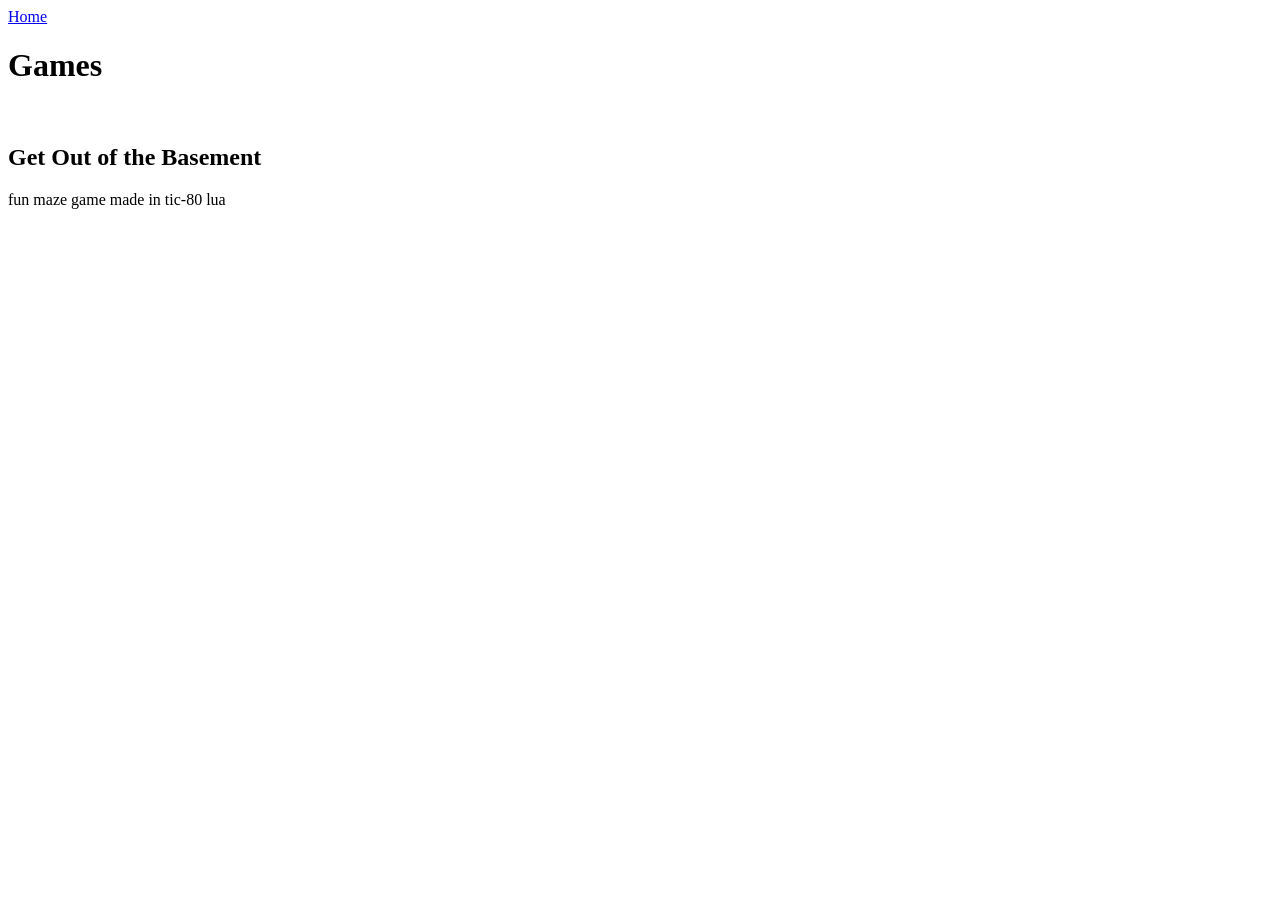
==== games.html @ bb2add7e "Add games.html to showcase game details This file introduces a new HTML page that showcases a specif" ====
<html>
  <title>Games | GetOffGames! Games Studio Inc.</title>
  <a href="index.html">Home</a>
  <h1>Games</h1>
  <br>
  <h2>Get Out of the Basement</h2>
  <p>fun maze game made in tic-80 lua</p>
</html>
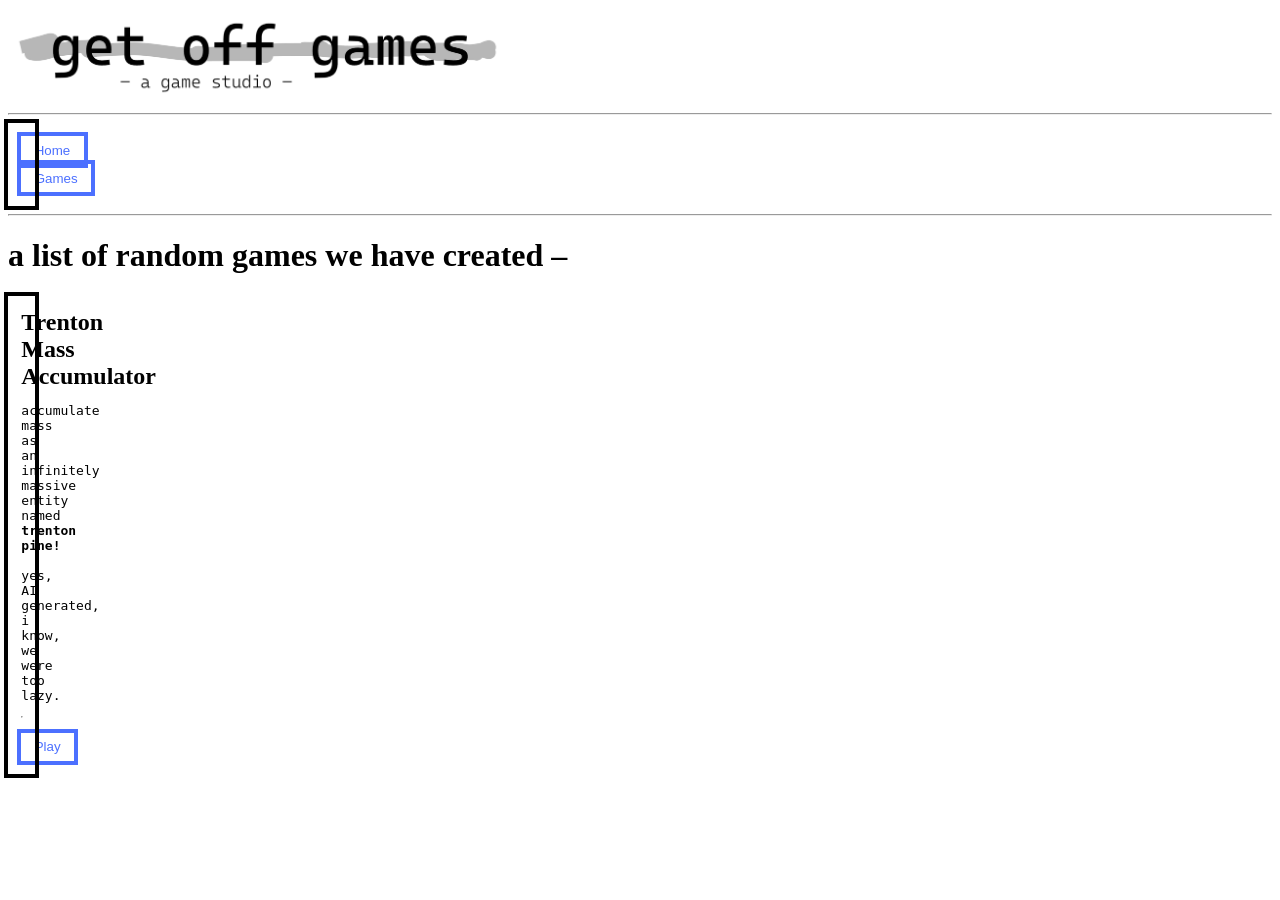
==== commit d1221ba2: "big website changes, new logo and added better navbar" ====
--- a/games.html
+++ b/games.html
@@ -1,8 +1,32 @@
-<html>
-  <title>Games | GetOffGames! Games Studio Inc.</title>
-  <a href="index.html">Home</a>
-  <h1>Games</h1>
-  <br>
-  <h2>Get Out of the Basement</h2>
-  <p>fun maze game made in tic-80 lua</p>
-</html>
+<!DOCTYPE html>
+<html lang="en">
+<head>
+    <meta charset="UTF-8">
+    <meta name="viewport" content="width=device-width, initial-scale=1.0">
+    <title>get off games - random games we made</title>
+    <link rel="stylesheet" href="style.css">
+</head>
+<body>
+    <img src="getoffgames.png" alt="get off games logo" width="500pt" height="auto">
+    
+    <hr>
+
+    <div class="margin1 divout padding1">
+        <a href="./index.html"><button class="btnblue play" style="margin-right: 7pt;">Home</button></a>
+        <a href="./games.html"><button class="btnblue play" style="margin-right: 7pt;">Games</button></a>
+    </div>
+
+    <hr>
+
+    <h1>a list of random games we have created – </h1>
+
+    <div class="margin1 divout padding1">
+        <h2>Trenton Mass Accumulator</h2>
+        <p class="mono">accumulate mass as an infinitely massive entity <br>named <b>trenton pine!</b> <br><br>yes, AI generated, i know, we were too lazy.</p>
+        <hr>
+
+        <a href="https://martwaterimp.github.io/mass-accumulator/"><button class="btnblue play" style="margin-top: 5pt;">Play</button></a>
+    </div>
+
+</body>
+</html>
--- a/style.css
+++ b/style.css
@@ -0,0 +1,38 @@
+.mono
+{
+    font-family: monospace;
+}
+
+.margin1
+{
+    margin-right: 1000pt;
+}
+
+.divout h2 {
+    margin-top: 0;
+    margin-bottom: 0;
+}
+
+.padding1
+{
+    padding: 10pt;
+}
+
+.divout
+{
+    outline: 3pt solid black;
+}
+
+button
+{
+    background: none;
+    border: none;
+}
+
+.btnblue
+{
+    outline: 3pt solid rgb(76, 112, 255);
+    padding: 5pt;
+    padding-inline: 10pt;
+    color: rgb(76, 112, 255);
+}
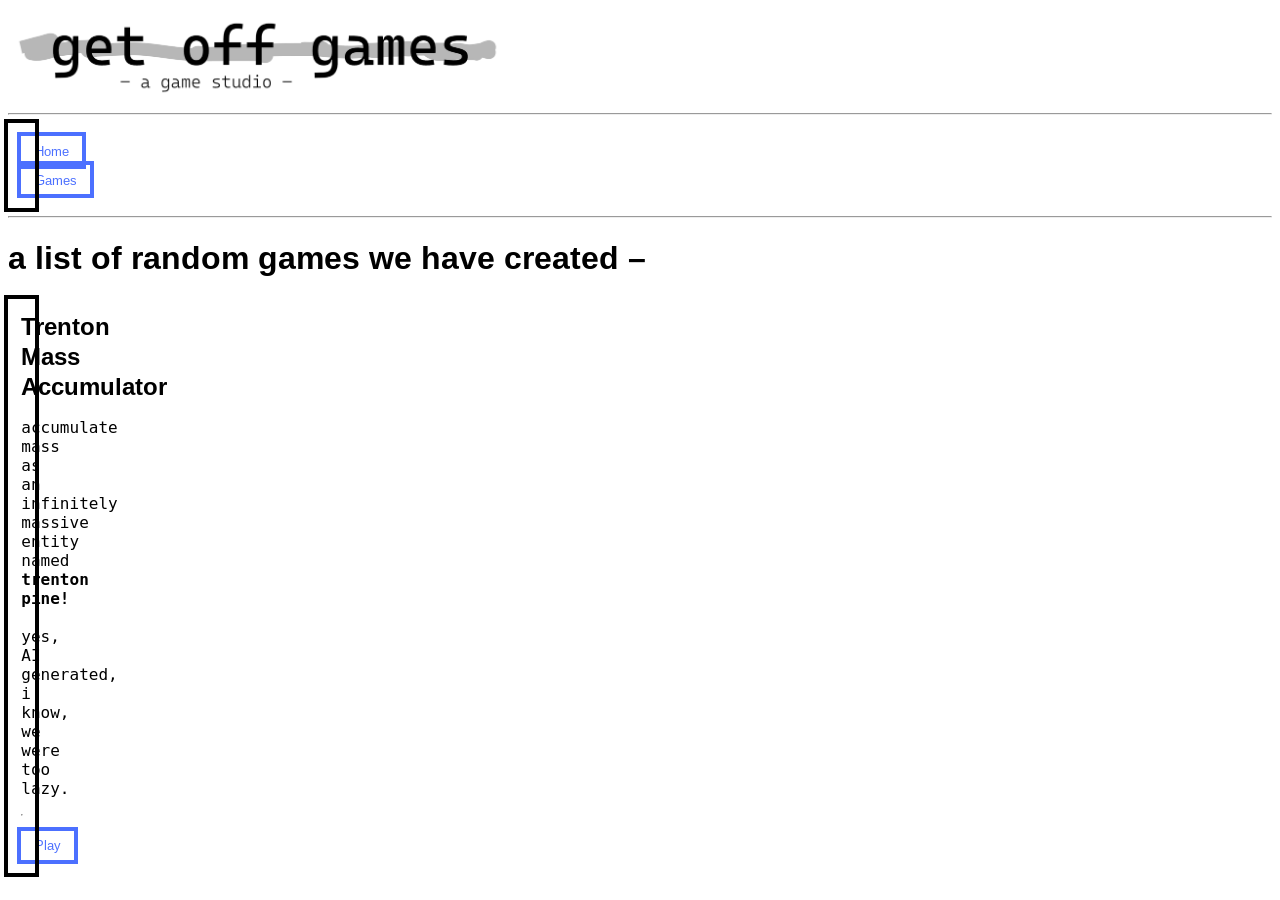
==== commit db28fc0a: "Fix fonts" ====
--- a/games.html
+++ b/games.html
@@ -4,11 +4,14 @@
     <meta charset="UTF-8">
     <meta name="viewport" content="width=device-width, initial-scale=1.0">
     <title>get off games - random games we made</title>
+    <link rel="preconnect" href="https://fonts.googleapis.com">
+    <link rel="preconnect" href="https://fonts.gstatic.com" crossorigin>
+    <link href="https://fonts.googleapis.com/css2?family=Arimo:wght@400;700&display=swap" rel="stylesheet">
     <link rel="stylesheet" href="style.css">
 </head>
 <body>
     <img src="getoffgames.png" alt="get off games logo" width="500pt" height="auto">
-    
+
     <hr>
 
     <div class="margin1 divout padding1">
--- a/style.css
+++ b/style.css
@@ -1,6 +1,11 @@
 .mono
 {
-    font-family: monospace;
+    font-family: Menlo, monospace;
+}
+
+body
+{
+    font-family: 'Arimo', sans-serif;
 }
 
 .margin1
@@ -27,6 +32,7 @@
 {
     background: none;
     border: none;
+    font-family: inherit;
 }
 
 .btnblue
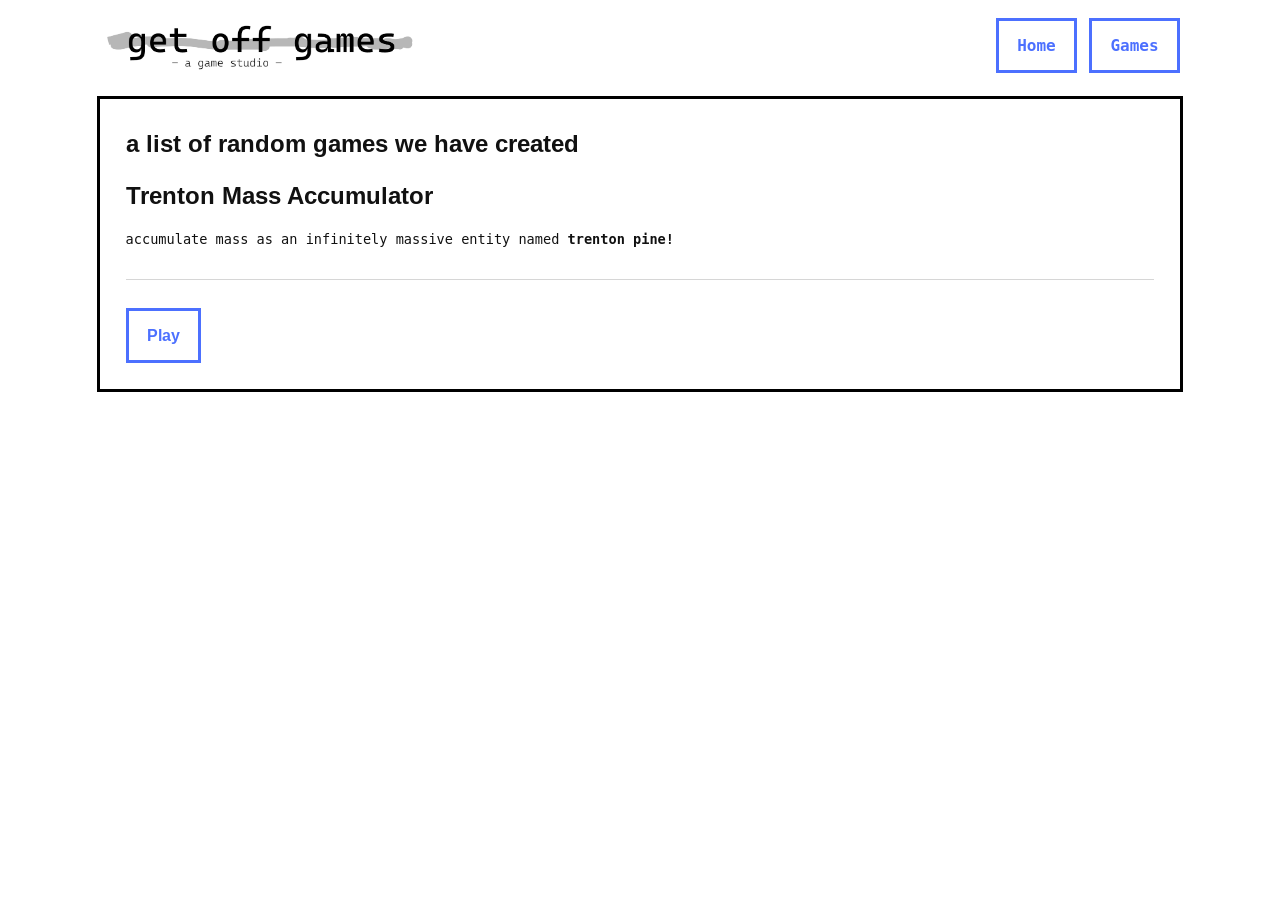
==== commit b7e63a33: "big ui update, works on all resolutions now" ====
--- a/games.html
+++ b/games.html
@@ -10,26 +10,26 @@
     <link rel="stylesheet" href="style.css">
 </head>
 <body>
-    <img src="getoffgames.png" alt="get off games logo" width="500pt" height="auto">
+    <main class="site-shell">
+        <header class="site-header">
+            <img class="site-logo" src="getoffgames.png" alt="get off games logo">
+            <nav class="site-nav" aria-label="Primary navigation">
+                <a class="btnblue" href="./index.html">Home</a>
+                <a class="btnblue" href="./games.html">Games</a>
+            </nav>
+        </header>
 
-    <hr>
-
-    <div class="margin1 divout padding1">
-        <a href="./index.html"><button class="btnblue play" style="margin-right: 7pt;">Home</button></a>
-        <a href="./games.html"><button class="btnblue play" style="margin-right: 7pt;">Games</button></a>
-    </div>
-
-    <hr>
-
-    <h1>a list of random games we have created – </h1>
-
-    <div class="margin1 divout padding1">
-        <h2>Trenton Mass Accumulator</h2>
-        <p class="mono">accumulate mass as an infinitely massive entity <br>named <b>trenton pine!</b> <br><br>yes, AI generated, i know, we were too lazy.</p>
-        <hr>
-
-        <a href="https://martwaterimp.github.io/mass-accumulator/"><button class="btnblue play" style="margin-top: 5pt;">Play</button></a>
-    </div>
-
+        <section class="section-card">
+            <h1>a list of random games we have created</h1>
+            <div class="game-card">
+                <article>
+                    <h2>Trenton Mass Accumulator</h2>
+                    <p class="mono">accumulate mass as an infinitely massive entity named <strong>trenton pine!</strong></p>
+                    <hr>
+                    <a class="btnblue" href="https://martwaterimp.github.io/mass-accumulator/" target="_blank" rel="noreferrer noopener">Play</a>
+                </article>
+            </div>
+        </section>
+    </main>
 </body>
-</html>+</html>
--- a/style.css
+++ b/style.css
@@ -1,44 +1,145 @@
-.mono
-{
+:root {
+    color-scheme: light;
+    --page-bg: #ffffff;
+    --card-bg: #ffffff;
+    --border-color: #000000;
+    --accent: rgb(76, 112, 255);
+    --max-width: 1080px;
+}
+
+* {
+    box-sizing: border-box;
+}
+
+html {
+    scroll-behavior: smooth;
+}
+
+body {
+    margin: 0;
+    min-height: 100vh;
+    font-family: 'Arimo', sans-serif;
+    background: var(--page-bg);
+    color: #111;
+    line-height: 1.6;
+    padding: 1rem;
+}
+
+img {
+    max-width: 100%;
+    height: auto;
+    display: block;
+}
+
+.site-shell {
+    max-width: var(--max-width);
+    margin: 0 auto;
+}
+
+.site-header {
+    display: flex;
+    flex-wrap: wrap;
+    align-items: center;
+    justify-content: space-between;
+    gap: 1rem;
+}
+
+.site-logo {
+    width: min(100%, 500px);
+    max-width: 320px;
+    object-fit: contain;
+}
+
+.site-nav {
+    display: flex;
+    flex-wrap: wrap;
+    justify-content: center;
+    gap: 0.75rem;
+    margin: 0;
     font-family: Menlo, monospace;
 }
 
-body
-{
-    font-family: 'Arimo', sans-serif;
+.site-nav a,
+.btnblue {
+    display: inline-flex;
+    align-items: center;
+    justify-content: center;
+    padding: 0.75rem 1.15rem;
+    border: 3px solid var(--accent);
+    border-radius: 0;
+    background: transparent;
+    color: var(--accent);
+    text-decoration: none;
+    font-weight: 700;
+    transition: transform 160ms ease, background 160ms ease, color 160ms ease;
 }
 
-.margin1
-{
-    margin-right: 1000pt;
+.site-nav a:hover,
+.site-nav a:focus-visible,
+.btnblue:hover,
+.btnblue:focus-visible {
+    background: var(--accent);
+    color: #ffffff;
+    transform: translateY(-1px);
 }
 
-.divout h2 {
-    margin-top: 0;
-    margin-bottom: 0;
+.section-card {
+    margin-top: 1.5rem;
+    padding: clamp(1rem, 2vw, 1.8rem);
+    background: var(--card-bg);
+    outline: 3px solid var(--border-color);
+    border-radius: 0;
 }
 
-.padding1
-{
-    padding: 10pt;
+.section-card h1,
+.section-card h2 {
+    margin-top: 0;
+    margin-bottom: 0.85rem;
 }
 
-.divout
-{
-    outline: 3pt solid black;
+.section-card p {
+    margin: 0 0 1.25rem;
 }
 
-button
-{
-    background: none;
-    border: none;
-    font-family: inherit;
+.game-card {
+    display: grid;
+    gap: 1rem;
 }
 
-.btnblue
-{
-    outline: 3pt solid rgb(76, 112, 255);
-    padding: 5pt;
-    padding-inline: 10pt;
-    color: rgb(76, 112, 255);
-}+.mono {
+    font-family: Menlo, monospace;
+    font-size: clamp(0.85rem, 1vw, 1rem);
+}
+
+hr {
+    border: none;
+    border-top: 1px solid rgba(0, 0, 0, 0.16);
+    margin: 1.75rem 0;
+}
+
+@media (max-width: 720px) {
+    body {
+        padding: 0.85rem;
+    }
+
+    .site-header {
+        justify-content: center;
+    }
+
+    .section-card {
+        padding: 1rem;
+    }
+}
+
+@media (max-width: 480px) {
+    .site-nav,
+    .game-card {
+        width: 100%;
+        flex-direction: column;
+    }
+
+    .site-nav a,
+    .btnblue {
+        width: 100%;
+    }
+}
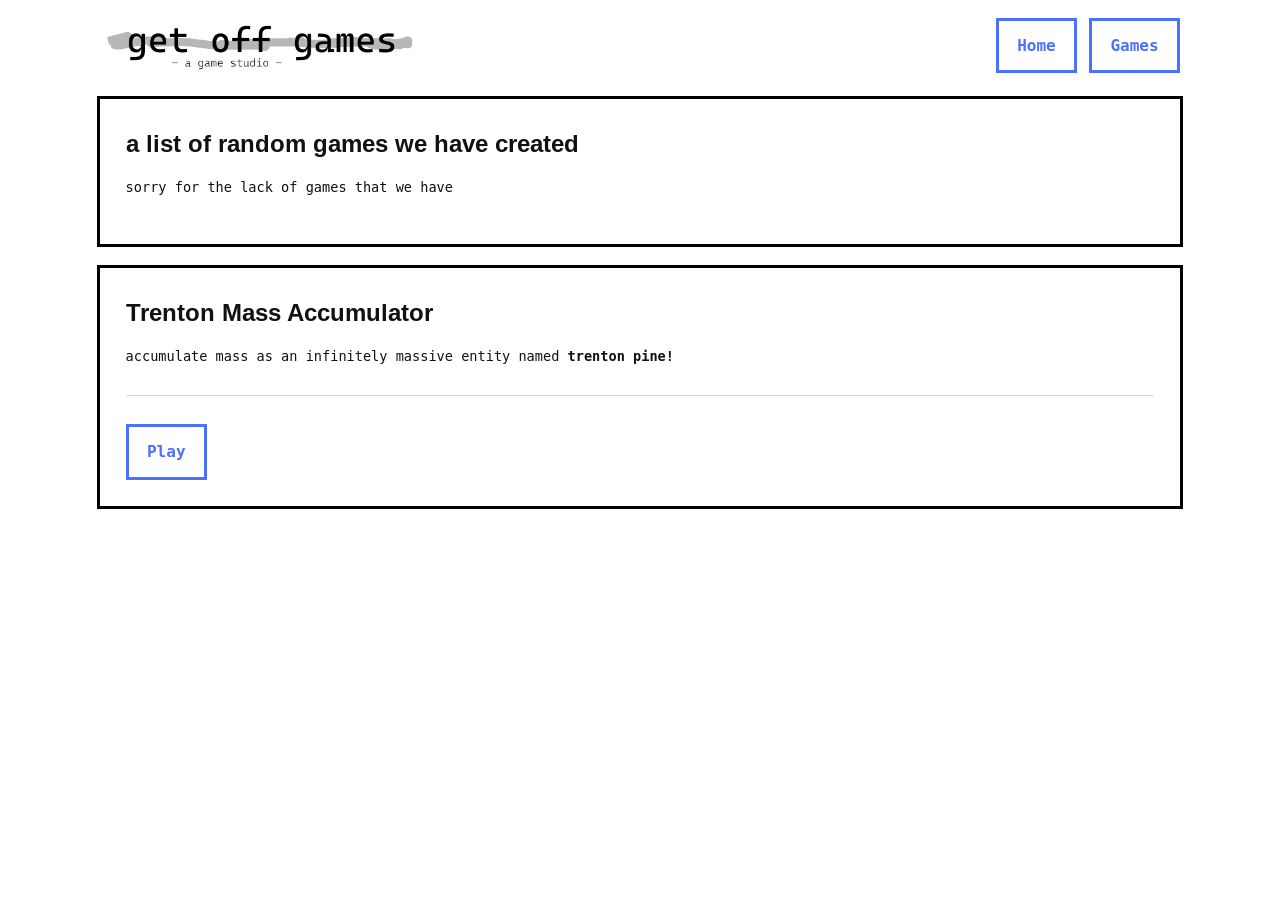
==== commit f693ca09: "thing yay" ====
--- a/games.html
+++ b/games.html
@@ -21,6 +21,10 @@
 
         <section class="section-card">
             <h1>a list of random games we have created</h1>
+            <p class="mono">sorry for the lack of games that we have</p>
+        </section>
+
+        <section class="section-card">
             <div class="game-card">
                 <article>
                     <h2>Trenton Mass Accumulator</h2>
--- a/style.css
+++ b/style.css
@@ -72,6 +72,7 @@
     text-decoration: none;
     font-weight: 700;
     transition: transform 160ms ease, background 160ms ease, color 160ms ease;
+    font-family: Menlo, monospace;
 }
 
 .site-nav a:hover,
@@ -89,6 +90,10 @@
     background: var(--card-bg);
     outline: 3px solid var(--border-color);
     border-radius: 0;
+}
+
+.section-card.no-bottom-padding {
+    padding-bottom: 0;
 }
 
 .section-card h1,
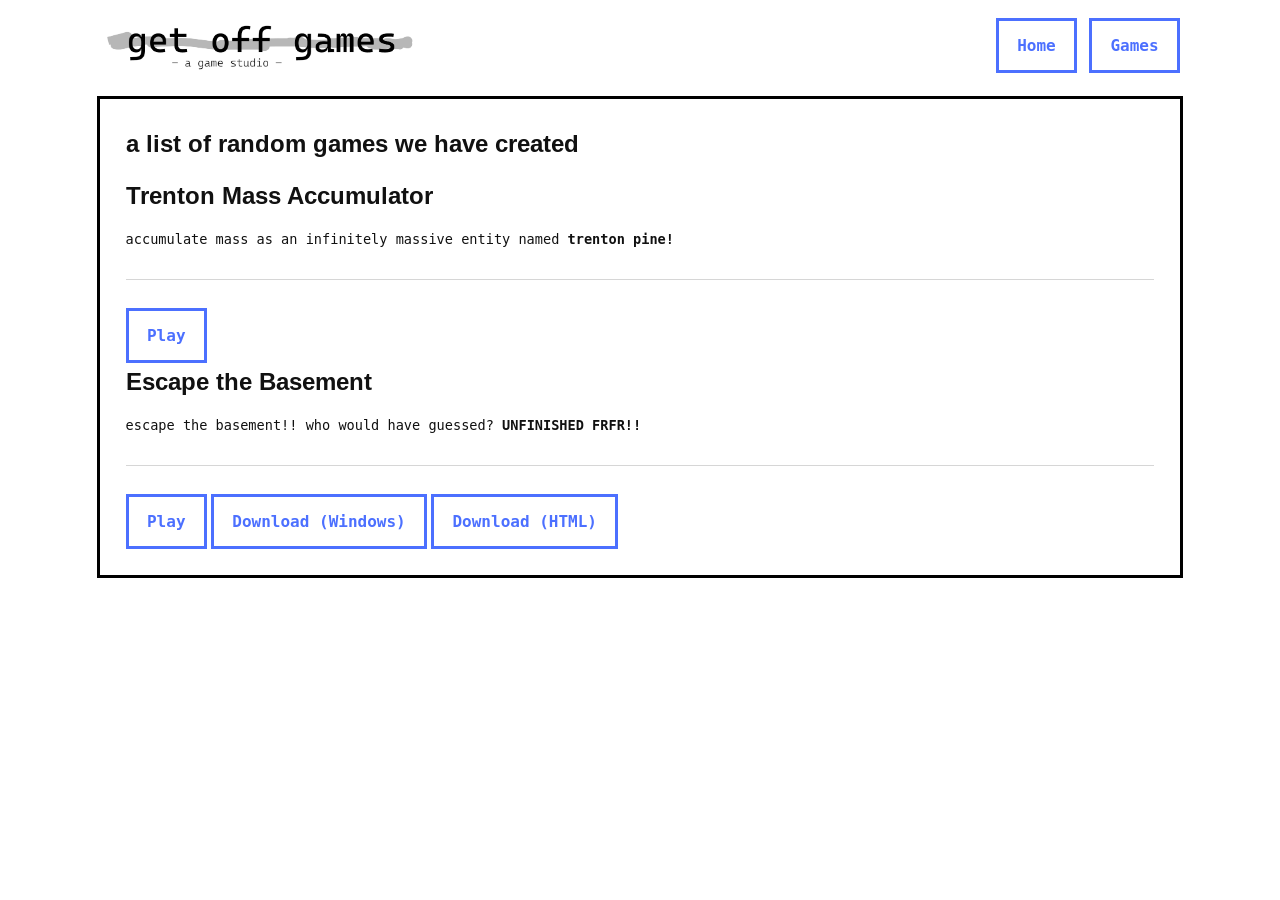
==== commit c7ca962b: "Include 'Escape the Basement' in games list Added a new game entry for 'Escape the Basement' with li" ====
--- a/games.html
+++ b/games.html
@@ -21,10 +21,6 @@
 
         <section class="section-card">
             <h1>a list of random games we have created</h1>
-            <p class="mono">sorry for the lack of games that we have</p>
-        </section>
-
-        <section class="section-card">
             <div class="game-card">
                 <article>
                     <h2>Trenton Mass Accumulator</h2>
@@ -33,6 +29,16 @@
                     <a class="btnblue" href="https://martwaterimp.github.io/mass-accumulator/" target="_blank" rel="noreferrer noopener">Play</a>
                 </article>
             </div>
+            <div class="game-card">
+                <article>
+                    <h2>Escape the Basement</h2>
+                    <p class="mono">escape the basement!! who would have guessed? <strong>UNFINISHED FRFR!!</strong></p>
+                    <hr>
+                    <a class="btnblue" href="https://tpemoviesremade.github.io/escapethebasement/" target="_blank" rel="noreferrer noopener">Play</a>
+                    <a class="btnblue" href="https://github.com/tpemoviesremade/escapethebasement/releases/download/Prerelease/ETB1.0.exe" target="_blank" rel="noreferrer noopener">Download (Windows)</a>
+                    <a class="btnblue" href="https://github.com/tpemoviesremade/escapethebasement/releases/download/Prerelease/ETB1.0.zip" target="_blank" rel="noreferrer noopener">Download (HTML)</a>
+                </article>
+            </div>
         </section>
     </main>
 </body>
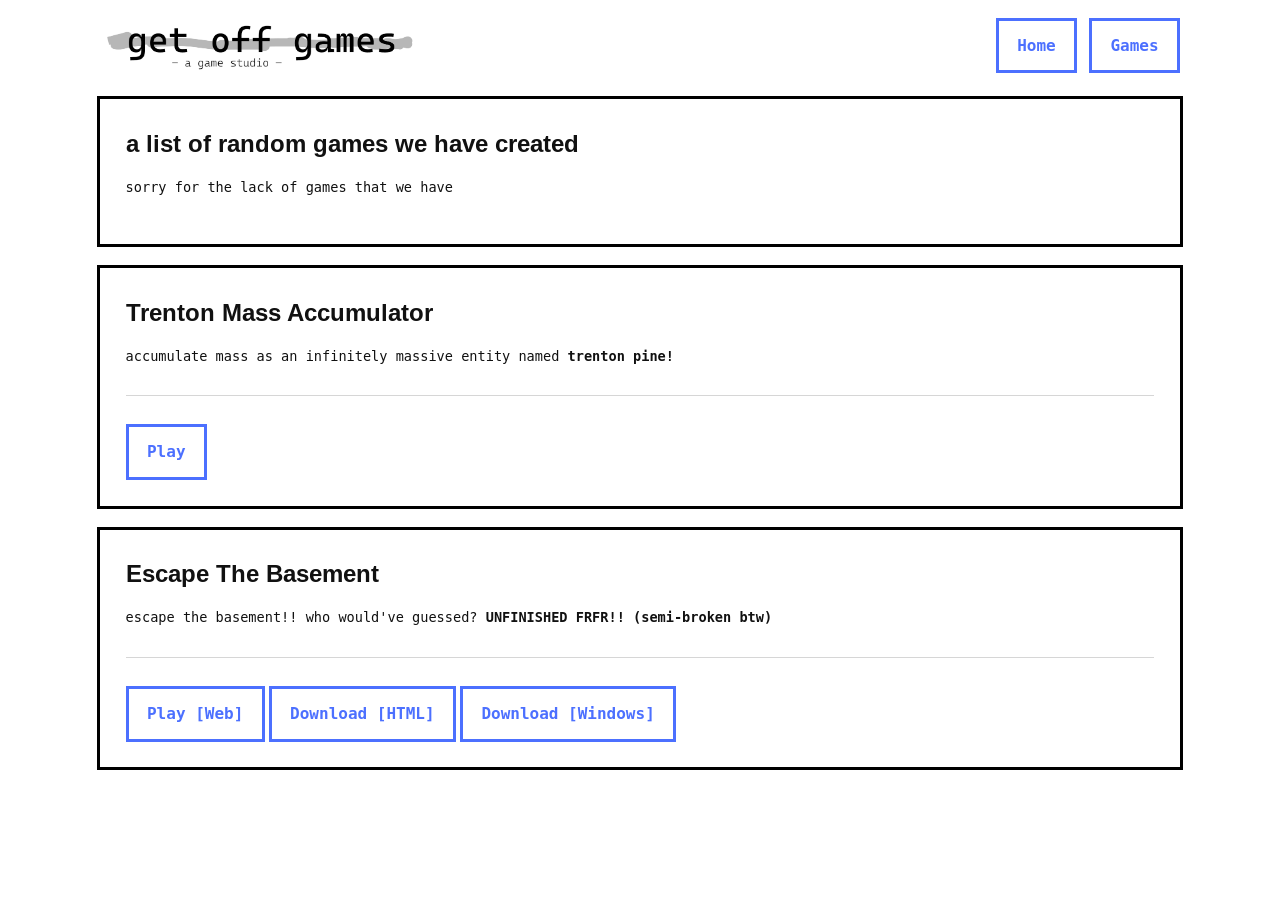
==== commit c84b4036: "I HATE GIT" ====
--- a/games.html
+++ b/games.html
@@ -21,6 +21,10 @@
 
         <section class="section-card">
             <h1>a list of random games we have created</h1>
+            <p class="mono">sorry for the lack of games that we have</p>
+        </section>
+
+        <section class="section-card">
             <div class="game-card">
                 <article>
                     <h2>Trenton Mass Accumulator</h2>
@@ -29,17 +33,22 @@
                     <a class="btnblue" href="https://martwaterimp.github.io/mass-accumulator/" target="_blank" rel="noreferrer noopener">Play</a>
                 </article>
             </div>
+        </section>
+
+        <section class="section-card">
             <div class="game-card">
                 <article>
-                    <h2>Escape the Basement</h2>
-                    <p class="mono">escape the basement!! who would have guessed? <strong>UNFINISHED FRFR!!</strong></p>
+                    <h2>Escape The Basement</h2>
+                    <p class="mono">escape the basement!! who would've guessed? <strong>UNFINISHED FRFR!! (semi-broken btw)</strong></p>
                     <hr>
-                    <a class="btnblue" href="https://tpemoviesremade.github.io/escapethebasement/" target="_blank" rel="noreferrer noopener">Play</a>
-                    <a class="btnblue" href="https://github.com/tpemoviesremade/escapethebasement/releases/download/Prerelease/ETB1.0.exe" target="_blank" rel="noreferrer noopener">Download (Windows)</a>
-                    <a class="btnblue" href="https://github.com/tpemoviesremade/escapethebasement/releases/download/Prerelease/ETB1.0.zip" target="_blank" rel="noreferrer noopener">Download (HTML)</a>
+                    <a class="btnblue" href="https://tpemoviesremade.github.io/escapethebasement/" target="_blank" rel="noreferrer noopener">Play [Web]</a>
+                    <a class="btnblue" href="https://github.com/tpemoviesremade/escapethebasement/releases/download/Prerelease/ETB1.0.zip" target="_blank" rel="noreferrer noopener">Download [HTML]</a>
+                    <a class="btnblue" href="https://github.com/tpemoviesremade/escapethebasement/releases/download/Prerelease/ETB1.0.exe" target="_blank" rel="noreferrer noopener">Download [Windows]</a>
+
                 </article>
             </div>
         </section>
+
     </main>
 </body>
 </html>
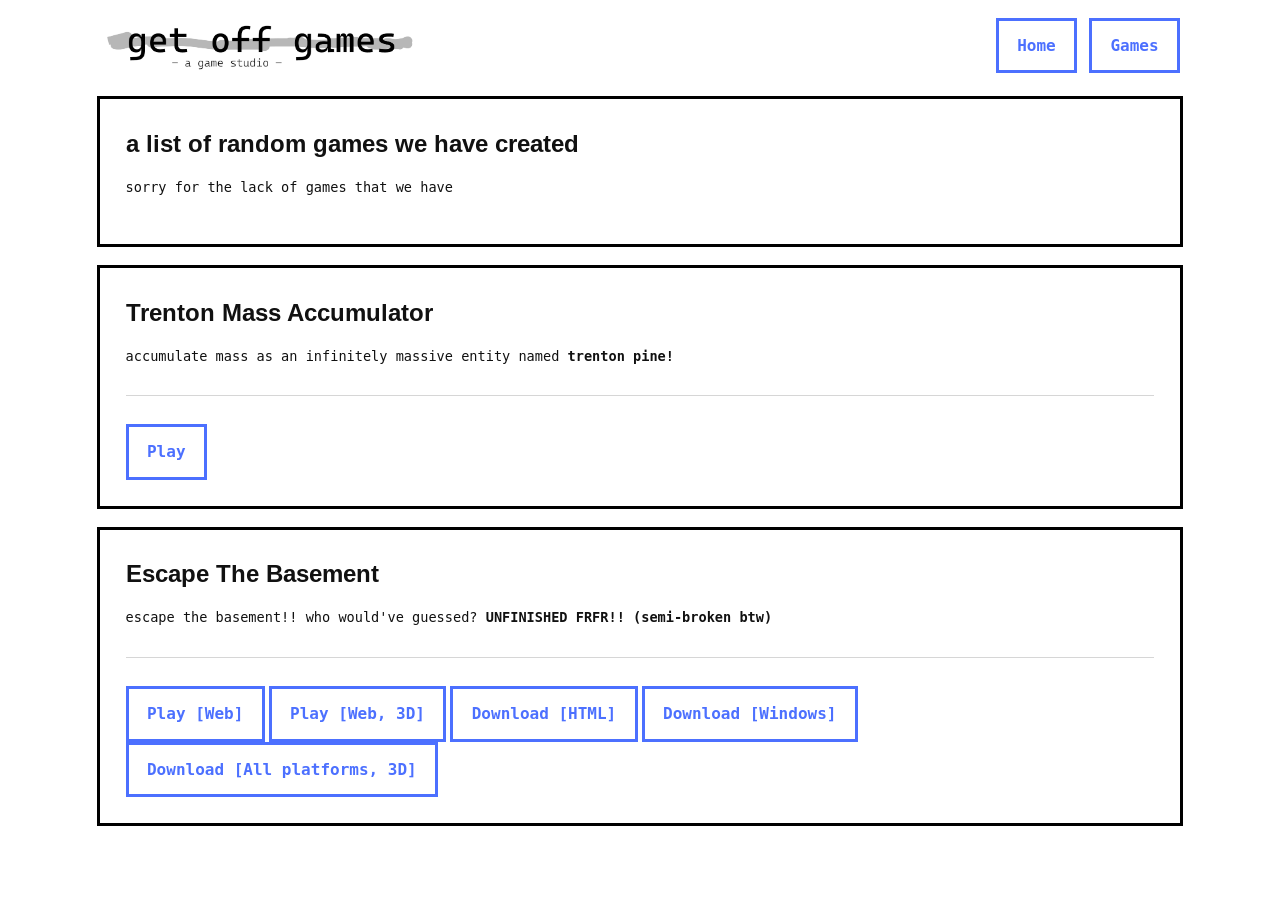
==== commit 87bf4289: "Add download link for 3D version of Escape The Basement" ====
--- a/games.html
+++ b/games.html
@@ -42,8 +42,11 @@
                     <p class="mono">escape the basement!! who would've guessed? <strong>UNFINISHED FRFR!! (semi-broken btw)</strong></p>
                     <hr>
                     <a class="btnblue" href="https://tpemoviesremade.github.io/escapethebasement/" target="_blank" rel="noreferrer noopener">Play [Web]</a>
+                    <a class="btnblue" href="https://tpemoviesremade.github.io/etb/etb1.1.html" target="_blank" rel="noreferrer noopener">Play [Web, 3D]</a>
                     <a class="btnblue" href="https://github.com/tpemoviesremade/escapethebasement/releases/download/Prerelease/ETB1.0.zip" target="_blank" rel="noreferrer noopener">Download [HTML]</a>
                     <a class="btnblue" href="https://github.com/tpemoviesremade/escapethebasement/releases/download/Prerelease/ETB1.0.exe" target="_blank" rel="noreferrer noopener">Download [Windows]</a>
+                    <a class="btnblue" href="https://github.com/tpemoviesremade/etb/releases/tag/1.1" target="_blank" rel="noreferrer noopener">Download [All platforms, 3D]</a>
+
 
                 </article>
             </div>
